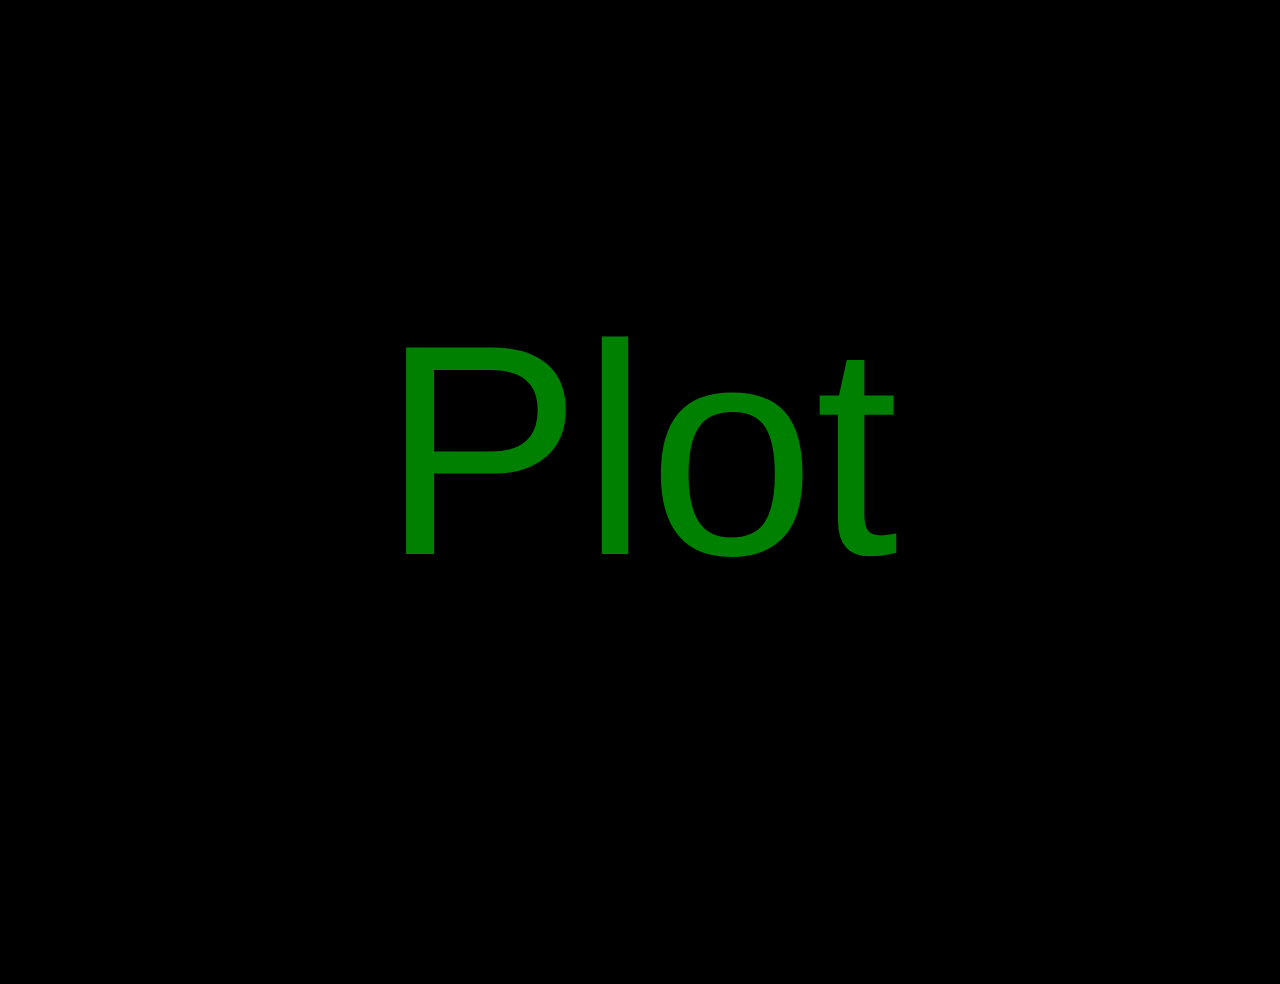
==== index.html @ 8a6d0882 "Update index.html" ====
<!DOCTYPE html>
<html>
<head>
  <title id="thetitle">Homework</title>
  <link id="theicon" rel="icon" type="image/x-icon" href="/img/rocket.ico">
  <script type="text/javascript" src="/script.js"></script>
  <link rel="stylesheet" href="/style.css">
<body>
  <button type="button" id="thebutton" onclick="button()">Plot</button>
  <video loop id="rick">
  <source src="/gg.mp4" type="video/mp4">
  </video>
  <div class="centerstuff">
    <h1 id="mystery">the person who made this is in this class...</h1>
  </div>
</body>
</head>
</html>
---- style.css ----
html, body {
  height: 100%;
  width: 100%;
  margin: 0px;
  padding: 0px;
  overflow: hidden;
  background-color:black;
}
#rick {
  /*position: fixed;*/
  position: relative;
  right: 0;
  bottom: 0;
  /*min-width: 100%; 
  min-height: 100%;*/
  max-width: 100%;
  width: 100%;
  max-height: 100%;
  height: 100%;
  z-Index: 1;
}
#thebutton {
  display: block;
  right: 0;
  bottom: 0;
  width: 100%;
  height: 100%;
  border: none;
  background-color: #000000;
  padding: 14px 28px;
  font-size: 300px;
  cursor: pointer;
  text-align: center;
  color: green;
  position: absolute;
  z-Index: 2;
}
.centerstuff {
  text-align: center;
  width: 100%;
}
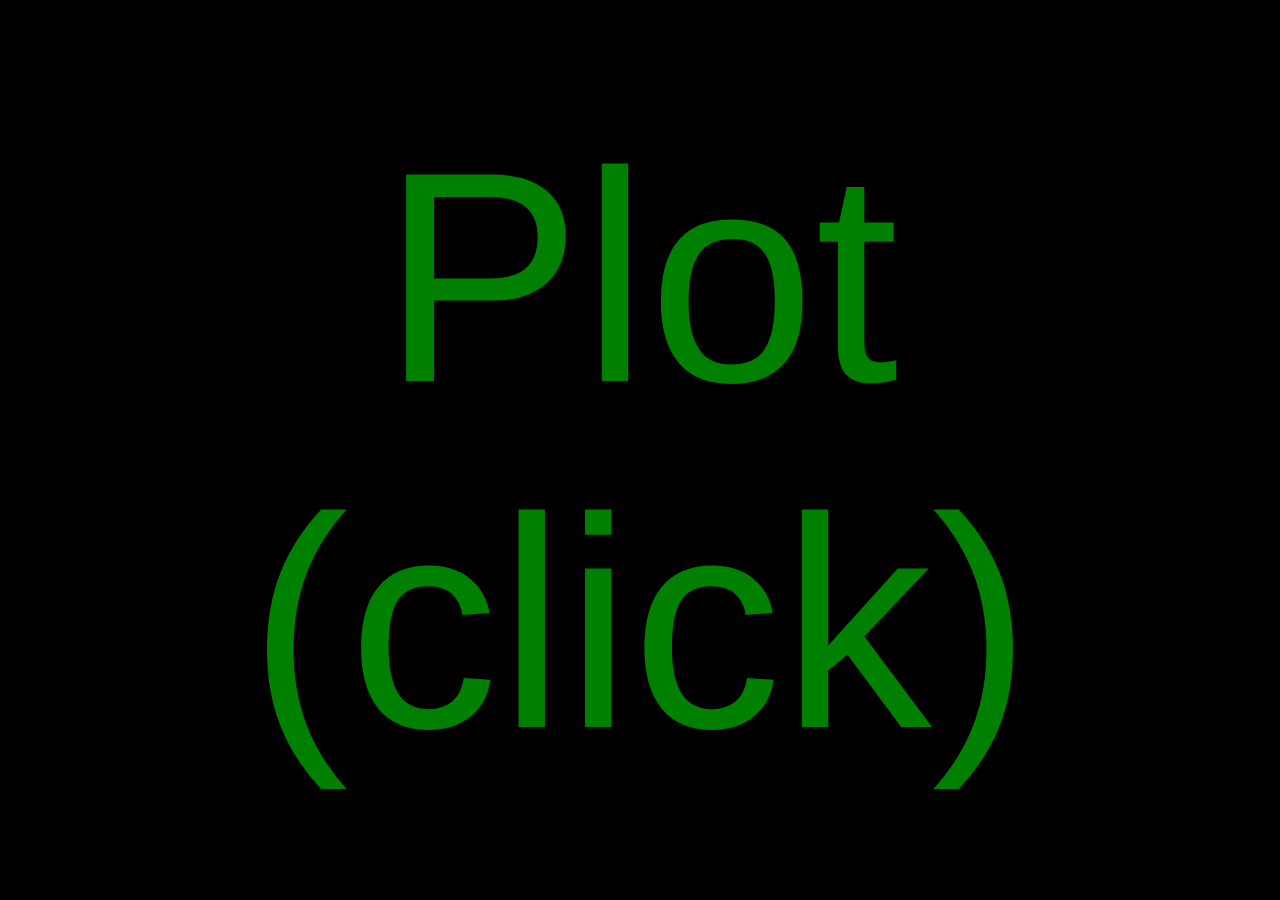
==== commit 2d5ecf50: "Update index.html" ====
--- a/index.html
+++ b/index.html
@@ -6,13 +6,11 @@
   <script type="text/javascript" src="/script.js"></script>
   <link rel="stylesheet" href="/style.css">
 <body>
-  <button type="button" id="thebutton" onclick="button()">Plot</button>
+  <button type="button" id="thebutton" onclick="button()">Plot (click)</button>
   <video loop id="rick">
   <source src="/gg.mp4" type="video/mp4">
   </video>
-  <div class="centerstuff">
-    <h1 id="mystery">the person who made this is in this class...</h1>
-  </div>
+  <h1 id="mystery">the person who made this is in this class...</h1>
 </body>
 </head>
 </html>
--- a/style.css
+++ b/style.css
@@ -7,8 +7,8 @@
   background-color:black;
 }
 #rick {
-  /*position: fixed;*/
-  position: relative;
+  position: absolute;
+  /*position: relative;*/
   right: 0;
   bottom: 0;
   /*min-width: 100%; 
@@ -17,7 +17,7 @@
   width: 100%;
   max-height: 100%;
   height: 100%;
-  z-Index: 1;
+  /*z-Index: 1;*/
 }
 #thebutton {
   display: block;
@@ -33,9 +33,14 @@
   text-align: center;
   color: green;
   position: absolute;
+  z-Index: 3;
+}
+#mystery {
+  text-align: center;
+  /*vertical-align: top;*/
+  color: red;
+  background-color: black;
+  position: relative;
+  font-size: 60px;
   z-Index: 2;
 }
-.centerstuff {
-  text-align: center;
-  width: 100%;
-}
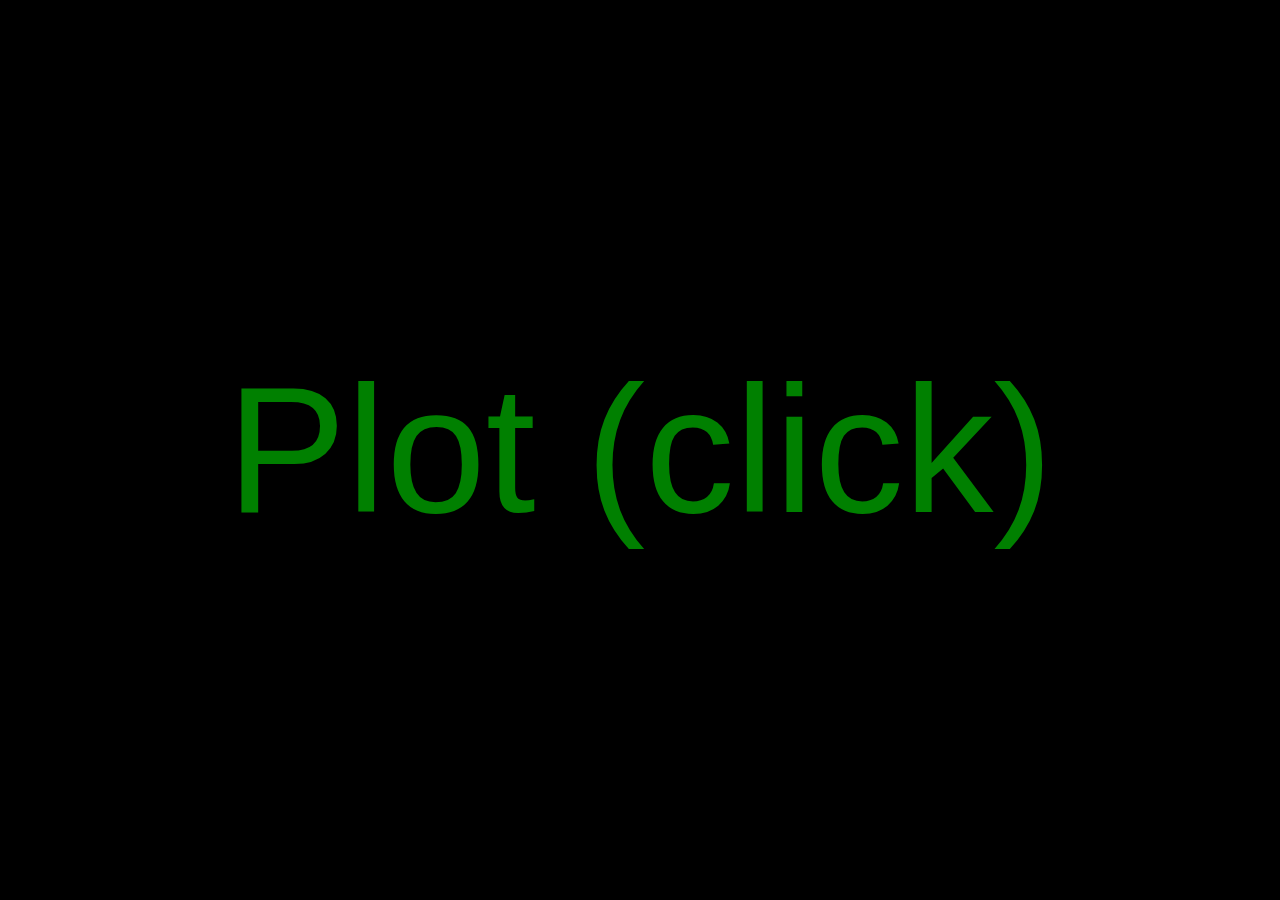
==== commit 9c339eaf: "Update index.html" ====
--- a/index.html
+++ b/index.html
@@ -10,7 +10,7 @@
   <video loop id="rick">
   <source src="/gg.mp4" type="video/mp4">
   </video>
-  <h1 id="mystery">the person who made this is in this class...</h1>
+  <h1 id="mystery">Hi Mrs. Buzan!</h1>
 </body>
 </head>
 </html>
--- a/style.css
+++ b/style.css
@@ -28,7 +28,7 @@
   border: none;
   background-color: #000000;
   padding: 14px 28px;
-  font-size: 300px;
+  font-size: 14vw;
   cursor: pointer;
   text-align: center;
   color: green;
@@ -41,6 +41,6 @@
   color: red;
   background-color: black;
   position: relative;
-  font-size: 60px;
+  font-size: 4vw;
   z-Index: 2;
 }
